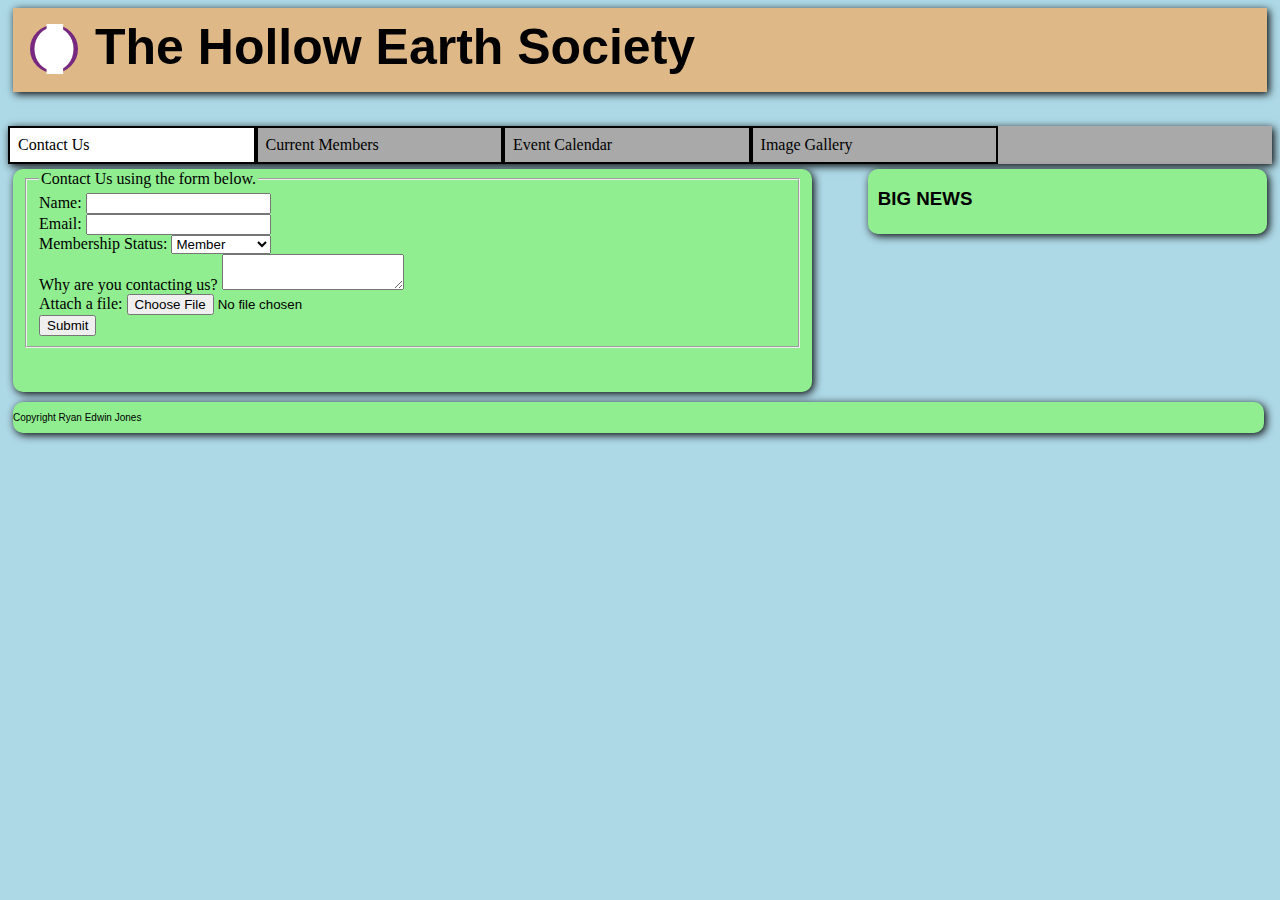
==== contact_us.html @ c1b340f6 "Add files via upload" ====
<html>
    <head>
        <title> The Hollow Earth Society</title>
        <link href="https://cdn.jsdelivr.net/npm/bootstrap@5.3.0-alpha1/dist/css/bootstrap.min.css" rel="stylesheet" integrity="sha384-GLhlTQ8iRABdZLl6O3oVMWSktQOp6b7In1Zl3/Jr59b6EGGoI1aFkw7cmDA6j6gD" crossorigin="anonymous">
        <script src="https://cdn.jsdelivr.net/npm/bootstrap@5.3.0-alpha1/dist/js/bootstrap.bundle.min.js" integrity="sha384-w76AqPfDkMBDXo30jS1Sgez6pr3x5MlQ1ZAGC+nuZB+EYdgRZgiwxhTBTkF7CXvN" crossorigin="anonymous"></script>
        <link rel='stylesheet' href='css/styles.css'>

    </head>

    <body>
        <header>
            <img src="images/logo.svg" alt="Logo" width = "50px" class="logo"/>
            <a href="index.html"><h1>The Hollow Earth Society</h1></a>
        </header>

        <nav>
            <ul>
                <a href="contact_us.html"><li class = "active">Contact Us</li> </a> 
                <a href="current_members.html"><li>Current Members</li></a> 
                <a href="event_calendar.html"><li>Event Calendar</li></a>
                <a href="img_gallery.html"><li>Image Gallery</li></a>
            </ul>   
        </nav>
        <div class = "left-col">
            <main>
                <form>
                    <fieldset>
                        <legend>Contact Us using the form below.</legend>
                        
                        <label for="name">Name:</label>
                        <input type="text" name="name" value=""/> <br/>
                        
                        <label for="email">Email:</label>
                        <input type="email" name="email" value=""/> <br/>

                        <label for="membership">Membership Status:</label>
                        <select id="membership" name="membership">
                            <option value="member">Member</option>
                            <option value="nonmember">Non-Member</option>
                        </select><br/>
                        
                        <label for="contactReason">Why are you contacting us?</label>
                        <textarea name="contactReason" value=""></textarea> <br/>
                        
                        <label for="fileUpload">Attach a file: </label>
                        <input type="file" name="fileUpload" value=""/> <br/>
                        
                        <input type="submit" value="Submit">
                    </fieldset>
                    <br/>
                </form>
            </main>
        </div>
        <div class = "right-col">
            <aside>
                <h3>BIG NEWS</h3>
            </aside>
        </div>
        <footer>
            <p>Copyright Ryan Edwin Jones</p>
        </footer>
    </body>
</html>
---- css/styles.css ----
/*main containers*/


header{
    background-color: burlywood;
    box-shadow: 2px 2px 8px;
    margin: 5px;
}
    .logo{
        float:left; 
        padding-right: 16px;
        padding-left: 16px;
        padding-top: 16px
    }

nav{
    background-color: darkgray;
    box-shadow: 2px 2px 8px;
}
    ul{
        margin:0px;
        padding:0px;
        overflow:hidden;
    }
    li{
        border: 2px solid black;
        background-color: darkgray;
        list-style-type: none;
        float: left;
        width: 18%;
        padding:8px;
    }

    a{
        color: black;
        text-align: left;
        text-decoration: none;
    }

    li:hover{
        background-color: lightgray;
    }

    .active{
        background-color: white;
    }

body{
    background-color: lightblue;
}
    .left-col{
        float:left;
        width: 64%;
    }
    .right-col{
        float:right;
        width: 30%;
    }
    main{
        background-color: lightgreen;
        border-radius: 10px;
        box-shadow: 2px 2px 8px;
        padding-top:1px;
        padding-right:10px;
        padding-bottom:10px;
        padding-left: 10px;
        margin:5px
    }

    aside{
        background-color: lightgreen;
        border-radius: 10px;
        box-shadow: 2px 2px 8px;
        padding-top:1px;
        padding-right:10px;
        padding-bottom:5px;
        padding-left: 10px;
        margin:5px;
        width: 100%;
        float:right;
    }

footer{
    background-color: lightgreen;
    border-radius: 10px;
    box-shadow: 2px 2px 8px;
    font-size: 10px;
    float:left;
    width:99%;
    margin: 5px;
}

.carousel-item{
    width: 100%;
    height: 100%;
    background-color: lightgreen;
}

.gallery-img{
    width:100%;
}

.img-gallery{
    padding-top: 10px;
}

/*text*/
h1{
    font-family: Arial;
    font-size: 50px;
    padding-top:10px;
    padding-bottom:16px;
}

h2{
    font-family: Arial;
}

h3{
    font-family: Arial;
}

h4{
    font-family: Arial;
}

h5{
    font-family: Arial;
}

h6{
    font-family: Arial;
}

p{
    font-family: Arial;
}

/*table*/
table{
    font-family: Arial;
    border-collapse: collapse;
}

td{
    border: 2px solid #F0F0F0;
}

th{
    border: 2px solid #F0F0F0;
}

tr:nth-child(even){
    background-color: #F2F2F2;
}

tr:nth-child(odd){
    background-color: lightgrey;
}

tr:hover{
    background-color:lightblue;
}

td:hover{
    background-color:lightgreen;
}

th{
    background-color:lightblue;
    border: 4px solid #F0F0F0;
}
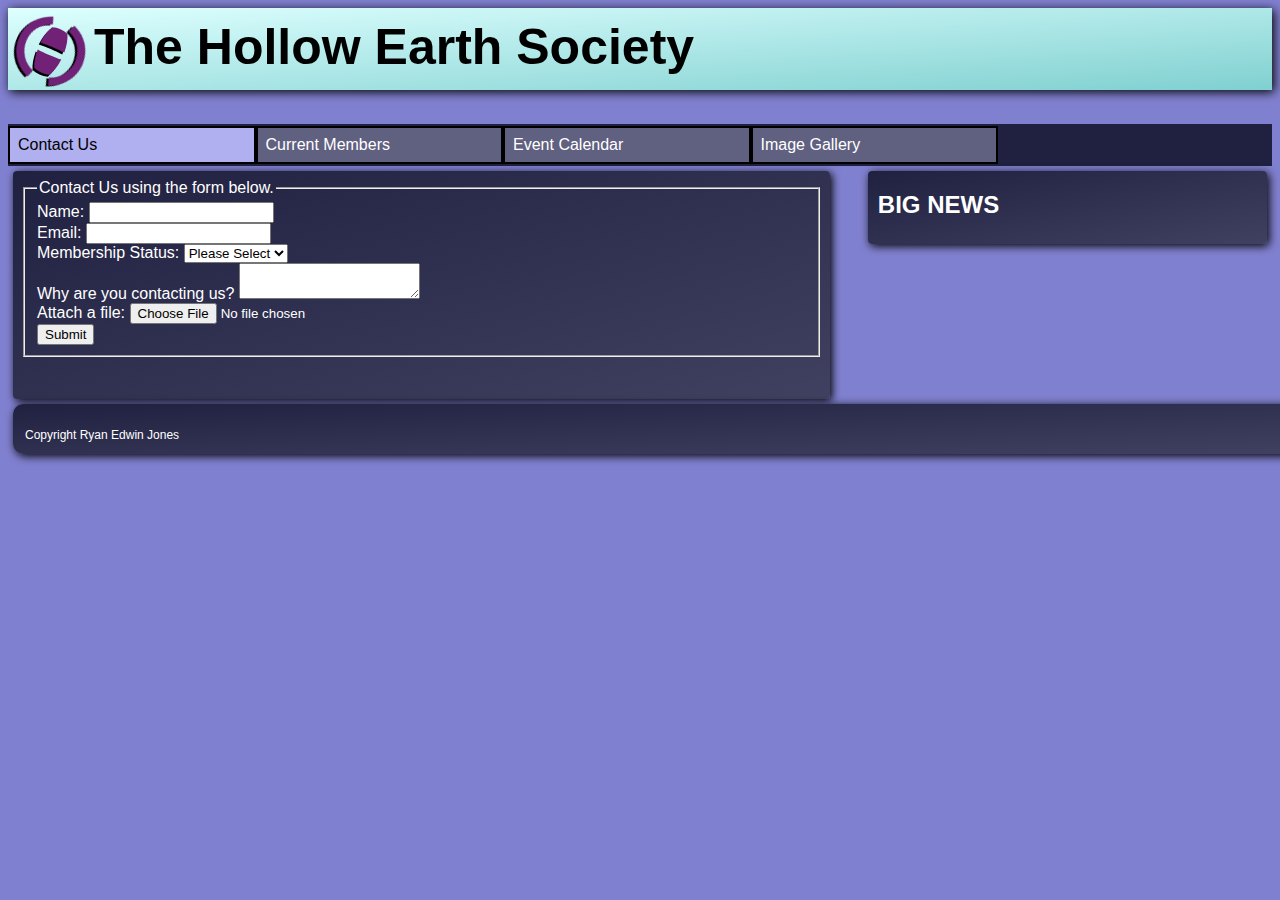
==== commit 44256dac: "Add files via upload" ====
--- a/contact_us.html
+++ b/contact_us.html
@@ -2,6 +2,7 @@
     <head>
         <title> The Hollow Earth Society</title>
         <link href="https://cdn.jsdelivr.net/npm/bootstrap@5.3.0-alpha1/dist/css/bootstrap.min.css" rel="stylesheet" integrity="sha384-GLhlTQ8iRABdZLl6O3oVMWSktQOp6b7In1Zl3/Jr59b6EGGoI1aFkw7cmDA6j6gD" crossorigin="anonymous">
+        <link rel="shortcut icon" type="image/x-icon" href="images/logo.ico" />
         <script src="https://cdn.jsdelivr.net/npm/bootstrap@5.3.0-alpha1/dist/js/bootstrap.bundle.min.js" integrity="sha384-w76AqPfDkMBDXo30jS1Sgez6pr3x5MlQ1ZAGC+nuZB+EYdgRZgiwxhTBTkF7CXvN" crossorigin="anonymous"></script>
         <link rel='stylesheet' href='css/styles.css'>
 
@@ -9,10 +10,11 @@
 
     <body>
         <header>
-            <img src="images/logo.svg" alt="Logo" width = "50px" class="logo"/>
-            <a href="index.html"><h1>The Hollow Earth Society</h1></a>
+            <a href="index.html" class="plainlink">
+                <img src="images/logo.svg" alt="Logo" class="logo"/>
+                <h1>The Hollow Earth Society</h1>
+            </a>
         </header>
-
         <nav>
             <ul>
                 <a href="contact_us.html"><li class = "active">Contact Us</li> </a> 
@@ -31,16 +33,17 @@
                         <input type="text" name="name" value=""/> <br/>
                         
                         <label for="email">Email:</label>
-                        <input type="email" name="email" value=""/> <br/>
+                        <input type="email" name="email" value="" required/> <br/>
 
                         <label for="membership">Membership Status:</label>
-                        <select id="membership" name="membership">
+                        <select id="membership" name="membership" required>
+                            <option value="" disabled selected hidden>Please Select</option>
                             <option value="member">Member</option>
                             <option value="nonmember">Non-Member</option>
                         </select><br/>
                         
                         <label for="contactReason">Why are you contacting us?</label>
-                        <textarea name="contactReason" value=""></textarea> <br/>
+                        <textarea name="contactReason" value="" required></textarea> <br/>
                         
                         <label for="fileUpload">Attach a file: </label>
                         <input type="file" name="fileUpload" value=""/> <br/>
@@ -53,7 +56,7 @@
         </div>
         <div class = "right-col">
             <aside>
-                <h3>BIG NEWS</h3>
+                <h2>BIG NEWS</h2>
             </aside>
         </div>
         <footer>
--- a/css/styles.css
+++ b/css/styles.css
@@ -1,52 +1,63 @@
-/*main containers*/
-
-
+html{
+    font-family: Arial;
+}
 header{
-    background-color: burlywood;
-    box-shadow: 2px 2px 8px;
-    margin: 5px;
+    background-image: linear-gradient(to bottom right, rgb(222, 255, 255), rgb(128, 208, 208));
+    box-shadow: 2px 2px 10px;
+    margin-bottom: 5px;
+    position: sticky;
+    top:0px;
+    max-height: 20%;
 }
     .logo{
         float:left; 
-        padding-right: 16px;
-        padding-left: 16px;
-        padding-top: 16px
+        margin: 4px;
+        width: 78px;
+        max-width:8%;
     }
 
+
 nav{
-    background-color: darkgray;
-    box-shadow: 2px 2px 8px;
+    margin:0px;
+    background-color:rgb(32, 32, 64);
+    padding-top: 2px;
+    padding-bottom: 2px;
 }
+    
     ul{
         margin:0px;
         padding:0px;
         overflow:hidden;
     }
+
     li{
         border: 2px solid black;
-        background-color: darkgray;
+        background-color: rgb(96, 96, 128);
         list-style-type: none;
         float: left;
         width: 18%;
         padding:8px;
+        color: white
     }
 
-    a{
+    .plainlink{
         color: black;
         text-align: left;
         text-decoration: none;
     }
 
     li:hover{
-        background-color: lightgray;
+        background-color: rgb(128, 128, 208);
     }
 
     .active{
-        background-color: white;
+        background-color: rgb(176, 176, 240);
+        color: black
     }
 
+
 body{
-    background-color: lightblue;
+    background-color: rgb(128, 128, 208);
 }
     .left-col{
         float:left;
@@ -57,20 +68,20 @@
         width: 30%;
     }
     main{
-        background-color: lightgreen;
-        border-radius: 10px;
-        box-shadow: 2px 2px 8px;
-        padding-top:1px;
-        padding-right:10px;
-        padding-bottom:10px;
-        padding-left: 10px;
-        margin:5px
+        background-image: linear-gradient(to bottom right, rgb(32, 32, 64), rgb(64, 64, 96));
+        color: white;
+        box-shadow: 2px 2px 8px black;
+        padding: 8px;
+        margin:5px;
+        border-radius: 4px;
+        width: 99%;
     }
 
     aside{
-        background-color: lightgreen;
-        border-radius: 10px;
-        box-shadow: 2px 2px 8px;
+        background-image: linear-gradient(to bottom right, rgb(32, 32, 64), rgb(64, 64, 96));
+        color: white;
+        border-radius: 4px;
+        box-shadow: 2px 2px 10px black;
         padding-top:1px;
         padding-right:10px;
         padding-bottom:5px;
@@ -80,93 +91,73 @@
         float:right;
     }
 
+
 footer{
-    background-color: lightgreen;
+    background-image: linear-gradient(to bottom right, rgb(32, 32, 64), rgb(64, 64, 96));
+    color: white;
     border-radius: 10px;
-    box-shadow: 2px 2px 8px;
-    font-size: 10px;
+    font-size: 12px;
     float:left;
     width:99%;
-    margin: 5px;
-}
-
-.carousel-item{
-    width: 100%;
-    height: 100%;
-    background-color: lightgreen;
+    margin-left:5px;
+    padding:12px;
+    padding-right:16px;
+    padding-bottom: 0px;
+    box-shadow: 2px 2px 10px black;
 }
 
 .gallery-img{
     width:100%;
 }
 
+.row{
+    padding:8px;
+}
+
 .img-gallery{
     padding-top: 10px;
 }
 
+.dropdown-menu{
+    background-color: darkslategray; 
+    color:white; 
+    padding:4px;
+    box-shadow: 0px 0px 10px black;
+}
+
+
 /*text*/
 h1{
-    font-family: Arial;
     font-size: 50px;
     padding-top:10px;
-    padding-bottom:16px;
+    padding-bottom:14px;
 }
-
-h2{
-    font-family: Arial;
-}
-
-h3{
-    font-family: Arial;
-}
-
-h4{
-    font-family: Arial;
-}
-
-h5{
-    font-family: Arial;
-}
-
-h6{
-    font-family: Arial;
-}
-
-p{
-    font-family: Arial;
-}
-
 /*table*/
 table{
-    font-family: Arial;
     border-collapse: collapse;
 }
 
 td{
-    border: 2px solid #F0F0F0;
+    border: 2px solid rgb(96, 96, 128);
 }
 
 th{
-    border: 2px solid #F0F0F0;
+    background-color:rgb(32, 32, 64);
+    border: 2px solid rgb(96, 96, 128);
+    color: white;
 }
 
 tr:nth-child(even){
-    background-color: #F2F2F2;
+    background-color: rgb(32, 32, 64);
+    color:white;
 }
 
 tr:nth-child(odd){
-    background-color: lightgrey;
+    background-color: rgb(64, 64, 96);
+    color:white;
 }
 
 tr:hover{
-    background-color:lightblue;
-}
-
-td:hover{
-    background-color:lightgreen;
-}
-
-th{
-    background-color:lightblue;
-    border: 4px solid #F0F0F0;
+    background-color:rgb(160, 160, 224);
+    color:black;
 }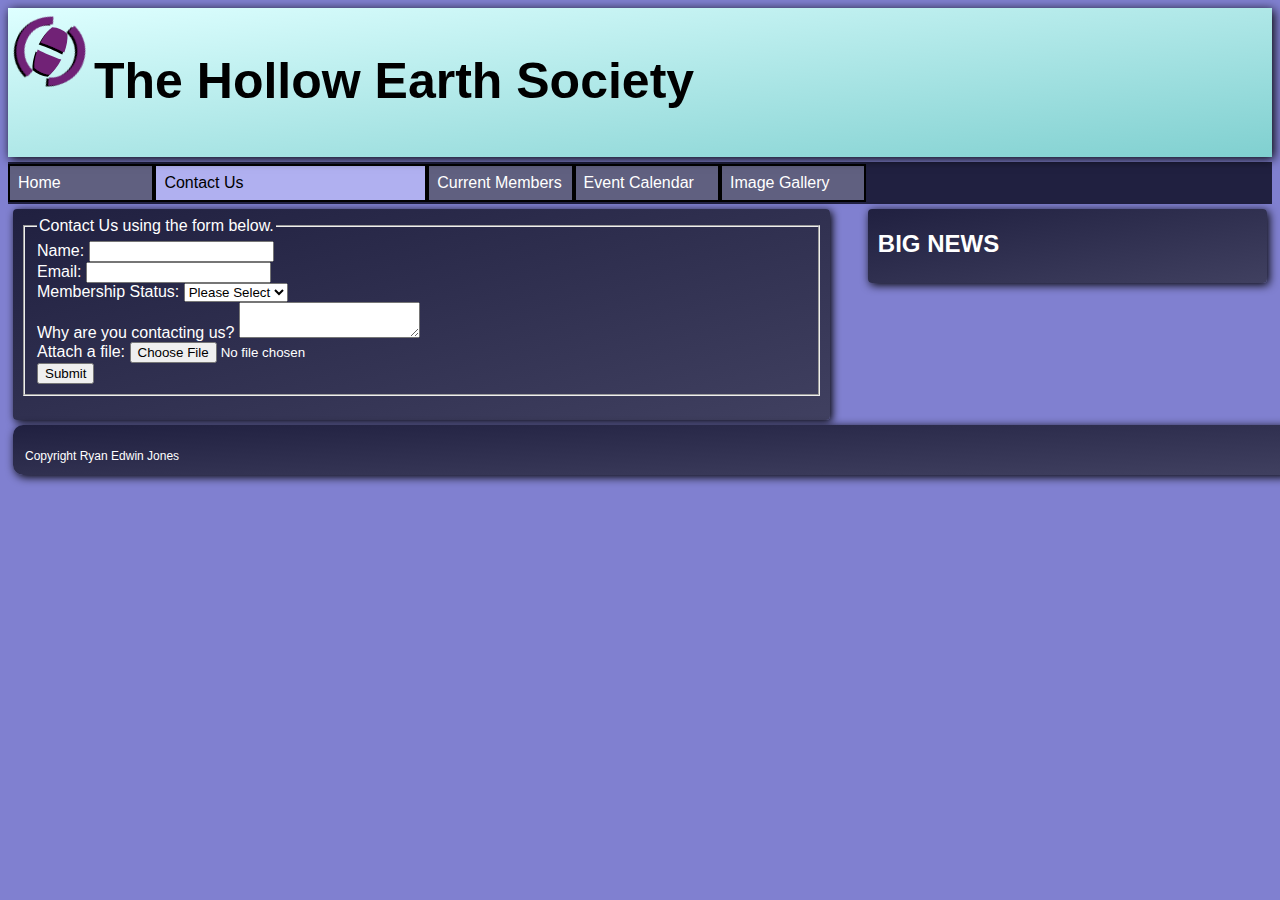
==== commit 383a0939: "Add files via upload" ====
--- a/contact_us.html
+++ b/contact_us.html
@@ -5,7 +5,7 @@
         <link rel="shortcut icon" type="image/x-icon" href="images/logo.ico" />
         <script src="https://cdn.jsdelivr.net/npm/bootstrap@5.3.0-alpha1/dist/js/bootstrap.bundle.min.js" integrity="sha384-w76AqPfDkMBDXo30jS1Sgez6pr3x5MlQ1ZAGC+nuZB+EYdgRZgiwxhTBTkF7CXvN" crossorigin="anonymous"></script>
         <link rel='stylesheet' href='css/styles.css'>
-
+        <script src="scripts/script.js"></script>
     </head>
 
     <body>
@@ -17,6 +17,7 @@
         </header>
         <nav>
             <ul>
+                <a href="index.html"><li>Home</li></a>
                 <a href="contact_us.html"><li class = "active">Contact Us</li> </a> 
                 <a href="current_members.html"><li>Current Members</li></a> 
                 <a href="event_calendar.html"><li>Event Calendar</li></a>
@@ -25,7 +26,7 @@
         </nav>
         <div class = "left-col">
             <main>
-                <form>
+                <form id="contactUsForm">
                     <fieldset>
                         <legend>Contact Us using the form below.</legend>
                         
@@ -48,9 +49,8 @@
                         <label for="fileUpload">Attach a file: </label>
                         <input type="file" name="fileUpload" value=""/> <br/>
                         
-                        <input type="submit" value="Submit">
+                        <button type="submit" onclick="sendForm()">Submit</button>
                     </fieldset>
-                    <br/>
                 </form>
             </main>
         </div>
--- a/css/styles.css
+++ b/css/styles.css
@@ -8,20 +8,24 @@
     position: sticky;
     top:0px;
     max-height: 20%;
+    z-index: 100;
+    width:100%;
+    float:inline-start;
 }
     .logo{
         float:left; 
         margin: 4px;
         width: 78px;
-        max-width:8%;
     }
 
 
 nav{
+    width:100%;
     margin:0px;
     background-color:rgb(32, 32, 64);
     padding-top: 2px;
     padding-bottom: 2px;
+    float:inline-start;
 }
     
     ul{
@@ -35,7 +39,7 @@
         background-color: rgb(96, 96, 128);
         list-style-type: none;
         float: left;
-        width: 18%;
+        width: 10%;
         padding:8px;
         color: white
     }
@@ -52,7 +56,8 @@
 
     .active{
         background-color: rgb(176, 176, 240);
-        color: black
+        color: black;
+        width:20%;
     }
 
 
@@ -125,6 +130,9 @@
     box-shadow: 0px 0px 10px black;
 }
 
+.carousel-item{
+    width: 100%;
+}
 
 /*text*/
 h1{
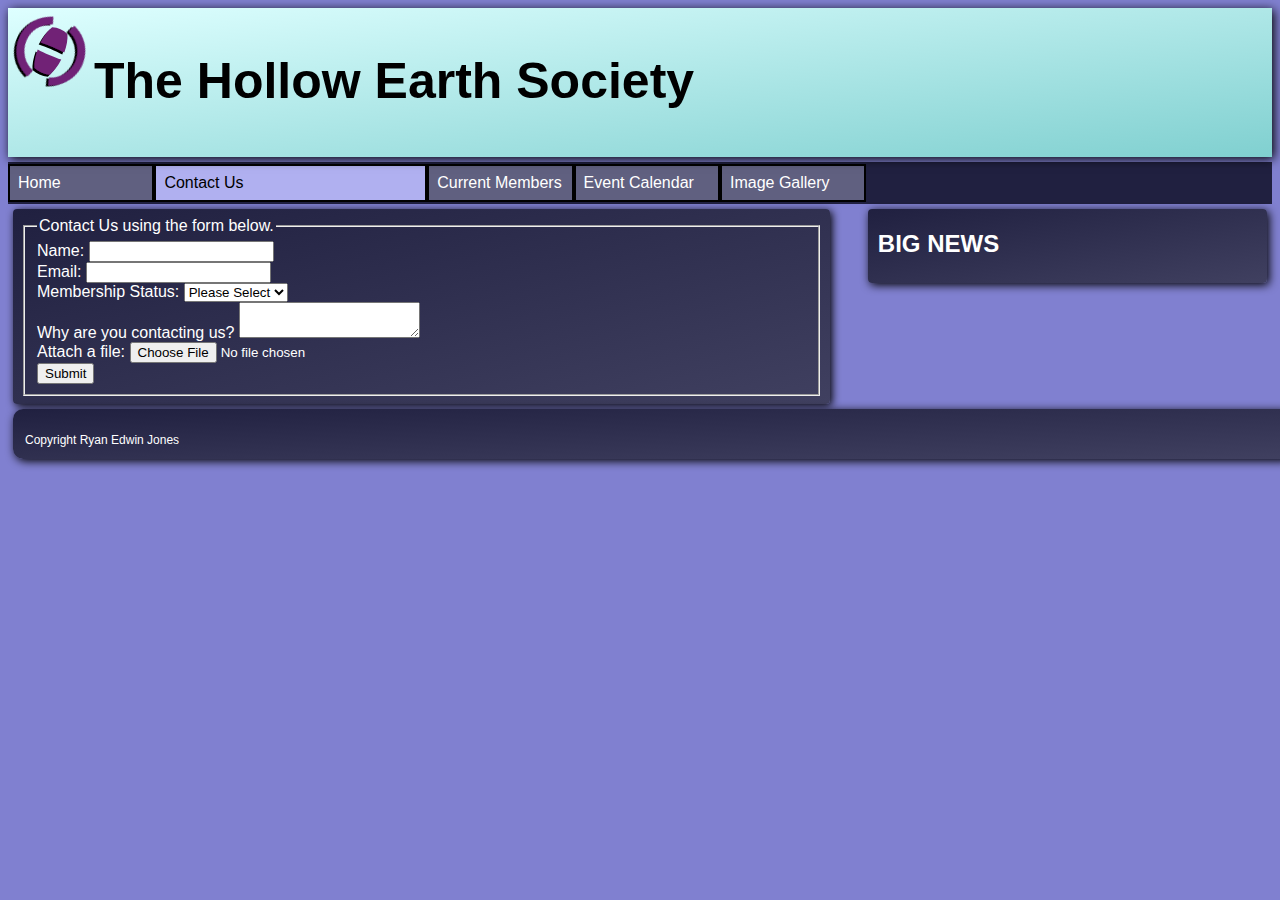
==== commit 2c2e265b: "Accessibility" ====
--- a/contact_us.html
+++ b/contact_us.html
@@ -1,29 +1,36 @@
-<html>
+<!DOCTYPE html>
+<html lang="en">
     <head>
         <title> The Hollow Earth Society</title>
         <link href="https://cdn.jsdelivr.net/npm/bootstrap@5.3.0-alpha1/dist/css/bootstrap.min.css" rel="stylesheet" integrity="sha384-GLhlTQ8iRABdZLl6O3oVMWSktQOp6b7In1Zl3/Jr59b6EGGoI1aFkw7cmDA6j6gD" crossorigin="anonymous">
-        <link rel="shortcut icon" type="image/x-icon" href="images/logo.ico" />
         <script src="https://cdn.jsdelivr.net/npm/bootstrap@5.3.0-alpha1/dist/js/bootstrap.bundle.min.js" integrity="sha384-w76AqPfDkMBDXo30jS1Sgez6pr3x5MlQ1ZAGC+nuZB+EYdgRZgiwxhTBTkF7CXvN" crossorigin="anonymous"></script>
+        <link rel="shortcut icon" type="image/x-icon" href="images/logo.ico" >
+        <script src="scripts/script.js"></script>
         <link rel='stylesheet' href='css/styles.css'>
-        <script src="scripts/script.js"></script>
+        <meta charset="utf-8">
     </head>
 
     <body>
         <header>
+            <!-- Logo image and webpage title (acts as link to homepage) -->
             <a href="index.html" class="plainlink">
-                <img src="images/logo.svg" alt="Logo" class="logo"/>
+                <img src="images/logo.svg" alt="Logo" class="logo">
                 <h1>The Hollow Earth Society</h1>
             </a>
         </header>
+
+        <!-- Navigation Bar -->
         <nav>
-            <ul>
-                <a href="index.html"><li>Home</li></a>
-                <a href="contact_us.html"><li class = "active">Contact Us</li> </a> 
-                <a href="current_members.html"><li>Current Members</li></a> 
-                <a href="event_calendar.html"><li>Event Calendar</li></a>
-                <a href="img_gallery.html"><li>Image Gallery</li></a>
-            </ul>   
+            <div class="navcontainer">
+                <a href="index.html"><div class="navitem">Home</div></a>
+                <a href="contact_us.html"><div class="navitem active">Contact Us</div> </a> 
+                <a href="current_members.html"><div class="navitem">Current Members</div></a> 
+                <a href="event_calendar.html"><div class="navitem">Event Calendar</div></a>
+                <a href="img_gallery.html"><div class="navitem">Image Gallery</div></a>
+            </div> 
         </nav>
+
+        <!-- Main Section -->
         <div class = "left-col">
             <main>
                 <form id="contactUsForm">
@@ -31,29 +38,31 @@
                         <legend>Contact Us using the form below.</legend>
                         
                         <label for="name">Name:</label>
-                        <input type="text" name="name" value=""/> <br/>
+                        <input type="text" id="name" value=""> <br>
                         
                         <label for="email">Email:</label>
-                        <input type="email" name="email" value="" required/> <br/>
+                        <input type="email" id="email" value="" required> <br>
 
                         <label for="membership">Membership Status:</label>
-                        <select id="membership" name="membership" required>
+                        <select id="membership" required>
                             <option value="" disabled selected hidden>Please Select</option>
                             <option value="member">Member</option>
                             <option value="nonmember">Non-Member</option>
-                        </select><br/>
+                        </select><br>
                         
                         <label for="contactReason">Why are you contacting us?</label>
-                        <textarea name="contactReason" value="" required></textarea> <br/>
+                        <textarea id="contactReason" required></textarea> <br>
                         
                         <label for="fileUpload">Attach a file: </label>
-                        <input type="file" name="fileUpload" value=""/> <br/>
+                        <input type="file" id="fileUpload"> <br>
                         
                         <button type="submit" onclick="sendForm()">Submit</button>
                     </fieldset>
                 </form>
             </main>
         </div>
+
+        <!-- News Section -->
         <div class = "right-col">
             <aside>
                 <h2>BIG NEWS</h2>
--- a/css/styles.css
+++ b/css/styles.css
@@ -1,6 +1,8 @@
 html{
     font-family: Arial;
 }
+
+/*Header */
 header{
     background-image: linear-gradient(to bottom right, rgb(222, 255, 255), rgb(128, 208, 208));
     box-shadow: 2px 2px 10px;
@@ -18,7 +20,7 @@
         width: 78px;
     }
 
-
+/*Navigation Bar*/
 nav{
     width:100%;
     margin:0px;
@@ -26,15 +28,15 @@
     padding-top: 2px;
     padding-bottom: 2px;
     float:inline-start;
+    overflow: hidden;
 }
     
-    ul{
+   .navcontainer{
         margin:0px;
         padding:0px;
-        overflow:hidden;
-    }
-
-    li{
+    }
+
+    .navitem{
         border: 2px solid black;
         background-color: rgb(96, 96, 128);
         list-style-type: none;
@@ -50,7 +52,7 @@
         text-decoration: none;
     }
 
-    li:hover{
+    .navitem:hover{
         background-color: rgb(128, 128, 208);
     }
 
@@ -60,18 +62,10 @@
         width:20%;
     }
 
-
+/*Body*/
 body{
     background-color: rgb(128, 128, 208);
 }
-    .left-col{
-        float:left;
-        width: 64%;
-    }
-    .right-col{
-        float:right;
-        width: 30%;
-    }
     main{
         background-image: linear-gradient(to bottom right, rgb(32, 32, 64), rgb(64, 64, 96));
         color: white;
@@ -96,7 +90,17 @@
         float:right;
     }
 
-
+    /*Main Page Columns*/
+    .left-col{
+        float:left;
+        width: 64%;
+    }
+    .right-col{
+        float:right;
+        width: 30%;
+    }
+
+/*Footer*/
 footer{
     background-image: linear-gradient(to bottom right, rgb(32, 32, 64), rgb(64, 64, 96));
     color: white;
@@ -111,25 +115,28 @@
     box-shadow: 2px 2px 10px black;
 }
 
+/*Image Gallery*/
 .gallery-img{
     width:100%;
+    filter: saturate(20%);
+}
+
+.col{
+    padding-top: 24px;
 }
 
 .row{
     padding:8px;
 }
 
-.img-gallery{
-    padding-top: 10px;
-}
-
-.dropdown-menu{
-    background-color: darkslategray; 
-    color:white; 
-    padding:4px;
-    box-shadow: 0px 0px 10px black;
-}
-
+/*Members Page*/
+.membercontainer{
+    padding: 8px;
+    padding-left: 32px;
+}
+
+
+/*Carousel*/
 .carousel-item{
     width: 100%;
 }
@@ -140,6 +147,7 @@
     padding-top:10px;
     padding-bottom:14px;
 }
+
 /*table*/
 table{
     border-collapse: collapse;
@@ -168,4 +176,25 @@
 tr:hover{
     background-color:rgb(160, 160, 224);
     color:black;
+}
+
+/*animations & misc*/
+
+button:hover{
+    animation: pulse 1500ms infinite;
+}
+
+@keyframes pulse{
+	0% {
+		transform: scale(1);
+	}
+	25% {
+		transform: scale(0.96);
+	}
+	50% {
+		transform: scale(1.01)
+	}
+	75% {
+		transform: scale(1);
+	}
 }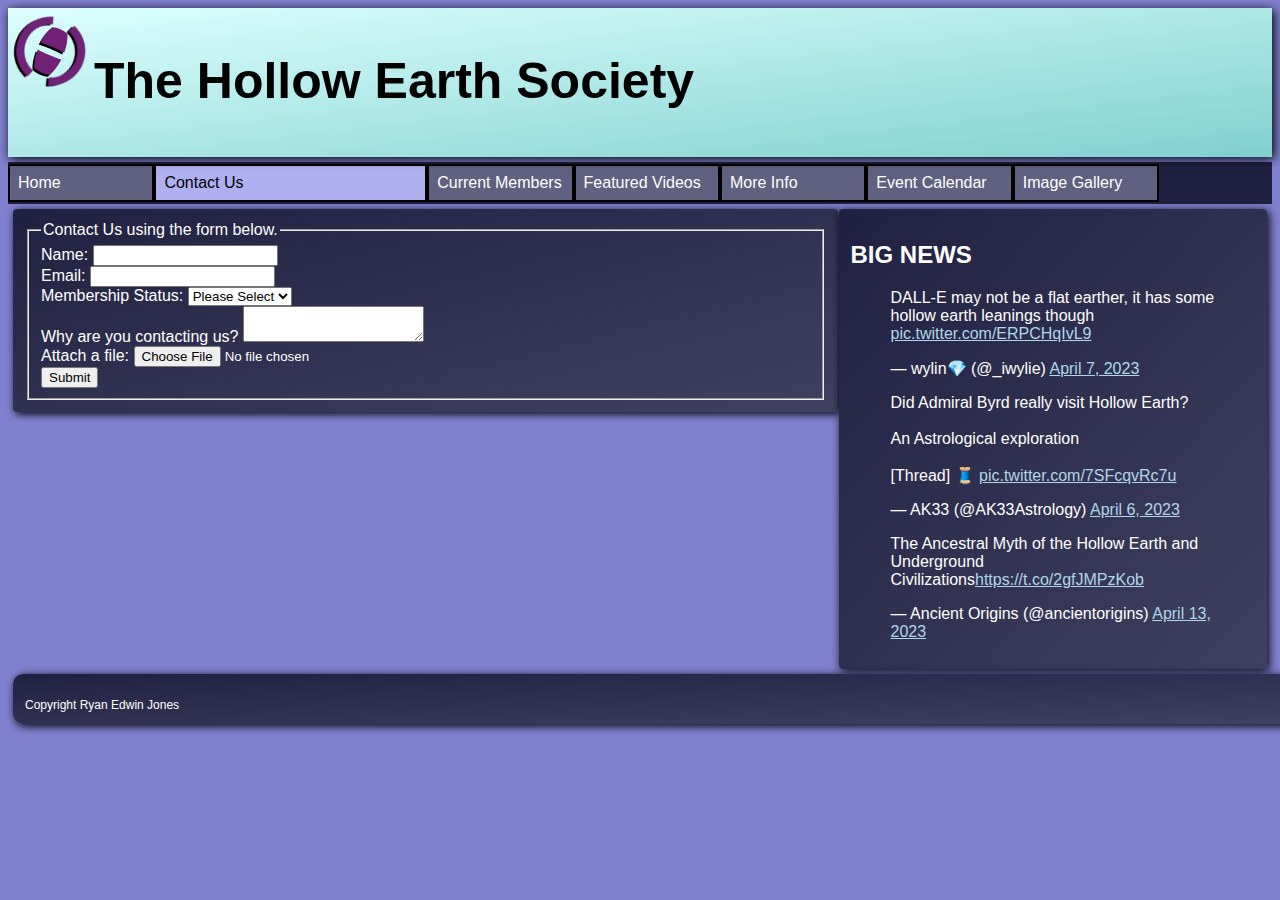
==== commit 40b45e24: "Add files via upload" ====
--- a/contact_us.html
+++ b/contact_us.html
@@ -1,7 +1,7 @@
 <!DOCTYPE html>
 <html lang="en">
     <head>
-        <title> The Hollow Earth Society</title>
+        <title>Hollow Earth Society - Contact Us</title>
         <link href="https://cdn.jsdelivr.net/npm/bootstrap@5.3.0-alpha1/dist/css/bootstrap.min.css" rel="stylesheet" integrity="sha384-GLhlTQ8iRABdZLl6O3oVMWSktQOp6b7In1Zl3/Jr59b6EGGoI1aFkw7cmDA6j6gD" crossorigin="anonymous">
         <script src="https://cdn.jsdelivr.net/npm/bootstrap@5.3.0-alpha1/dist/js/bootstrap.bundle.min.js" integrity="sha384-w76AqPfDkMBDXo30jS1Sgez6pr3x5MlQ1ZAGC+nuZB+EYdgRZgiwxhTBTkF7CXvN" crossorigin="anonymous"></script>
         <link rel="shortcut icon" type="image/x-icon" href="images/logo.ico" >
@@ -12,11 +12,9 @@
 
     <body>
         <header>
-            <!-- Logo image and webpage title (acts as link to homepage) -->
-            <a href="index.html" class="plainlink">
+            <!-- Logo image and webpage title-->
                 <img src="images/logo.svg" alt="Logo" class="logo">
                 <h1>The Hollow Earth Society</h1>
-            </a>
         </header>
 
         <!-- Navigation Bar -->
@@ -25,6 +23,9 @@
                 <a href="index.html"><div class="navitem">Home</div></a>
                 <a href="contact_us.html"><div class="navitem active">Contact Us</div> </a> 
                 <a href="current_members.html"><div class="navitem">Current Members</div></a> 
+                <a href="featured_videos.html"><div class="navitem">Featured Videos</div></a>
+                <a href="more_info.html"><div class="navitem">More Info</div></a>
+
                 <a href="event_calendar.html"><div class="navitem">Event Calendar</div></a>
                 <a href="img_gallery.html"><div class="navitem">Image Gallery</div></a>
             </div> 
@@ -66,6 +67,9 @@
         <div class = "right-col">
             <aside>
                 <h2>BIG NEWS</h2>
+                <blockquote class="twitter-tweet" data-theme="dark"><p lang="en" dir="ltr">DALL-E may not be a flat earther, it has some hollow earth leanings though <a href="https://t.co/ERPCHqIvL9">pic.twitter.com/ERPCHqIvL9</a></p>&mdash; wylin💎 (@_iwylie) <a href="https://twitter.com/_iwylie/status/1644395999354396695?ref_src=twsrc%5Etfw">April 7, 2023</a></blockquote> <script async src="https://platform.twitter.com/widgets.js" charset="utf-8"></script>            
+                <blockquote class="twitter-tweet" data-theme="dark"><p lang="en" dir="ltr">Did Admiral Byrd really visit Hollow Earth?<br><br>An Astrological exploration<br><br>[Thread] 🧵 <a href="https://t.co/7SFcqvRc7u">pic.twitter.com/7SFcqvRc7u</a></p>&mdash; AK33 (@AK33Astrology) <a href="https://twitter.com/AK33Astrology/status/1644040833824616450?ref_src=twsrc%5Etfw">April 6, 2023</a></blockquote> <script async src="https://platform.twitter.com/widgets.js" charset="utf-8"></script>
+                <blockquote class="twitter-tweet" data-theme="dark"><p lang="en" dir="ltr">The Ancestral Myth of the Hollow Earth and Underground Civilizations<a href="https://t.co/2gfJMPzKob">https://t.co/2gfJMPzKob</a></p>&mdash; Ancient Origins (@ancientorigins) <a href="https://twitter.com/ancientorigins/status/1646499144272412672?ref_src=twsrc%5Etfw">April 13, 2023</a></blockquote> <script async src="https://platform.twitter.com/widgets.js" charset="utf-8"></script>
             </aside>
         </div>
         <footer>
--- a/css/styles.css
+++ b/css/styles.css
@@ -54,6 +54,7 @@
 
     .navitem:hover{
         background-color: rgb(128, 128, 208);
+        animation: navpulse 1500ms infinite;
     }
 
     .active{
@@ -62,6 +63,11 @@
         width:20%;
     }
 
+    .active:hover{
+        animation:none;
+        background-color: rgb(176, 176, 240);
+    }
+
 /*Body*/
 body{
     background-color: rgb(128, 128, 208);
@@ -70,7 +76,7 @@
         background-image: linear-gradient(to bottom right, rgb(32, 32, 64), rgb(64, 64, 96));
         color: white;
         box-shadow: 2px 2px 8px black;
-        padding: 8px;
+        padding: 12px;
         margin:5px;
         border-radius: 4px;
         width: 99%;
@@ -81,10 +87,7 @@
         color: white;
         border-radius: 4px;
         box-shadow: 2px 2px 10px black;
-        padding-top:1px;
-        padding-right:10px;
-        padding-bottom:5px;
-        padding-left: 10px;
+        padding:12px;
         margin:5px;
         width: 100%;
         float:right;
@@ -97,7 +100,7 @@
     }
     .right-col{
         float:right;
-        width: 30%;
+        width: 32%;
     }
 
 /*Footer*/
@@ -148,6 +151,10 @@
     padding-bottom:14px;
 }
 
+a{
+    color:lightblue;
+}
+
 /*table*/
 table{
     border-collapse: collapse;
@@ -178,23 +185,47 @@
     color:black;
 }
 
-/*animations & misc*/
+/*More Info*/
+.info-img{
+    width:100%;
+}
+
+iframe{
+    width: 100%;
+}
+
+/*Buttons*/
+button{
+    font-family: arial;
+}
 
 button:hover{
     animation: pulse 1500ms infinite;
 }
+
+button:disabled:hover{
+    animation: none;
+}
+
+/*animation*/
 
 @keyframes pulse{
 	0% {
 		transform: scale(1);
 	}
-	25% {
-		transform: scale(0.96);
+	33% {
+		transform: scale(0.98);
+	}
+	67% {
+		transform: scale(1.01)
+	}
+}
+
+@keyframes navpulse{
+	0% {
+		transform: scale(1);
 	}
 	50% {
-		transform: scale(1.01)
-	}
-	75% {
-		transform: scale(1);
-	}
+		transform: scale(0.98);
+    }
 }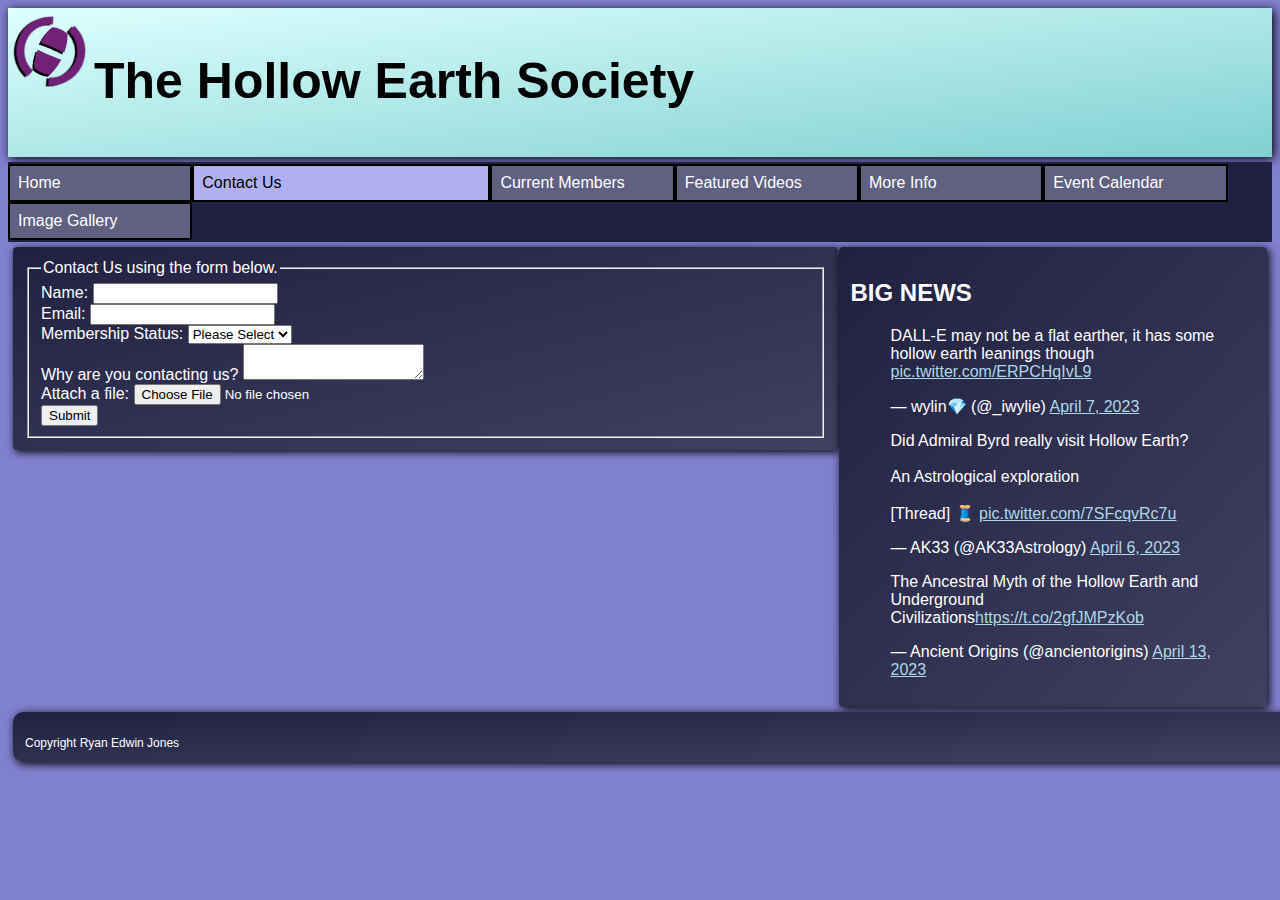
==== commit ad502dbf: "Add files via upload" ====
--- a/contact_us.html
+++ b/contact_us.html
@@ -2,12 +2,15 @@
 <html lang="en">
     <head>
         <title>Hollow Earth Society - Contact Us</title>
+        <meta charset="utf-8">
+        <!--Import Bootstrap-->
         <link href="https://cdn.jsdelivr.net/npm/bootstrap@5.3.0-alpha1/dist/css/bootstrap.min.css" rel="stylesheet" integrity="sha384-GLhlTQ8iRABdZLl6O3oVMWSktQOp6b7In1Zl3/Jr59b6EGGoI1aFkw7cmDA6j6gD" crossorigin="anonymous">
         <script src="https://cdn.jsdelivr.net/npm/bootstrap@5.3.0-alpha1/dist/js/bootstrap.bundle.min.js" integrity="sha384-w76AqPfDkMBDXo30jS1Sgez6pr3x5MlQ1ZAGC+nuZB+EYdgRZgiwxhTBTkF7CXvN" crossorigin="anonymous"></script>
+        <!--Set icon-->
         <link rel="shortcut icon" type="image/x-icon" href="images/logo.ico" >
+        <!--Import external scripting and styling-->
         <script src="scripts/script.js"></script>
         <link rel='stylesheet' href='css/styles.css'>
-        <meta charset="utf-8">
     </head>
 
     <body>
@@ -25,7 +28,6 @@
                 <a href="current_members.html"><div class="navitem">Current Members</div></a> 
                 <a href="featured_videos.html"><div class="navitem">Featured Videos</div></a>
                 <a href="more_info.html"><div class="navitem">More Info</div></a>
-
                 <a href="event_calendar.html"><div class="navitem">Event Calendar</div></a>
                 <a href="img_gallery.html"><div class="navitem">Image Gallery</div></a>
             </div> 
@@ -37,26 +39,20 @@
                 <form id="contactUsForm">
                     <fieldset>
                         <legend>Contact Us using the form below.</legend>
-                        
                         <label for="name">Name:</label>
-                        <input type="text" id="name" value=""> <br>
-                        
+                        <input type="text" id="name" value="" required> <br>                        
                         <label for="email">Email:</label>
                         <input type="email" id="email" value="" required> <br>
-
                         <label for="membership">Membership Status:</label>
                         <select id="membership" required>
                             <option value="" disabled selected hidden>Please Select</option>
                             <option value="member">Member</option>
                             <option value="nonmember">Non-Member</option>
-                        </select><br>
-                        
+                        </select><br>                        
                         <label for="contactReason">Why are you contacting us?</label>
-                        <textarea id="contactReason" required></textarea> <br>
-                        
+                        <textarea id="contactReason" required></textarea> <br>                        
                         <label for="fileUpload">Attach a file: </label>
-                        <input type="file" id="fileUpload"> <br>
-                        
+                        <input type="file" id="fileUpload"> <br>                        
                         <button type="submit" onclick="sendForm()">Submit</button>
                     </fieldset>
                 </form>
@@ -67,9 +63,9 @@
         <div class = "right-col">
             <aside>
                 <h2>BIG NEWS</h2>
-                <blockquote class="twitter-tweet" data-theme="dark"><p lang="en" dir="ltr">DALL-E may not be a flat earther, it has some hollow earth leanings though <a href="https://t.co/ERPCHqIvL9">pic.twitter.com/ERPCHqIvL9</a></p>&mdash; wylin💎 (@_iwylie) <a href="https://twitter.com/_iwylie/status/1644395999354396695?ref_src=twsrc%5Etfw">April 7, 2023</a></blockquote> <script async src="https://platform.twitter.com/widgets.js" charset="utf-8"></script>            
-                <blockquote class="twitter-tweet" data-theme="dark"><p lang="en" dir="ltr">Did Admiral Byrd really visit Hollow Earth?<br><br>An Astrological exploration<br><br>[Thread] 🧵 <a href="https://t.co/7SFcqvRc7u">pic.twitter.com/7SFcqvRc7u</a></p>&mdash; AK33 (@AK33Astrology) <a href="https://twitter.com/AK33Astrology/status/1644040833824616450?ref_src=twsrc%5Etfw">April 6, 2023</a></blockquote> <script async src="https://platform.twitter.com/widgets.js" charset="utf-8"></script>
-                <blockquote class="twitter-tweet" data-theme="dark"><p lang="en" dir="ltr">The Ancestral Myth of the Hollow Earth and Underground Civilizations<a href="https://t.co/2gfJMPzKob">https://t.co/2gfJMPzKob</a></p>&mdash; Ancient Origins (@ancientorigins) <a href="https://twitter.com/ancientorigins/status/1646499144272412672?ref_src=twsrc%5Etfw">April 13, 2023</a></blockquote> <script async src="https://platform.twitter.com/widgets.js" charset="utf-8"></script>
+                <blockquote class="twitter-tweet" data-theme="dark"><p lang="en" dir="ltr">DALL-E may not be a flat earther, it has some hollow earth leanings though <a href="https://t.co/ERPCHqIvL9">pic.twitter.com/ERPCHqIvL9</a></p>&mdash; wylin💎 (@_iwylie) <a href="https://twitter.com/_iwylie/status/1644395999354396695?ref_src=twsrc%5Etfw">April 7, 2023</a></blockquote> <script async src="https://platform.twitter.com/widgets.js"></script>            
+                <blockquote class="twitter-tweet" data-theme="dark"><p lang="en" dir="ltr">Did Admiral Byrd really visit Hollow Earth?<br><br>An Astrological exploration<br><br>[Thread] 🧵 <a href="https://t.co/7SFcqvRc7u">pic.twitter.com/7SFcqvRc7u</a></p>&mdash; AK33 (@AK33Astrology) <a href="https://twitter.com/AK33Astrology/status/1644040833824616450?ref_src=twsrc%5Etfw">April 6, 2023</a></blockquote> <script async src="https://platform.twitter.com/widgets.js"></script>
+                <blockquote class="twitter-tweet" data-theme="dark"><p lang="en" dir="ltr">The Ancestral Myth of the Hollow Earth and Underground Civilizations<a href="https://t.co/2gfJMPzKob">https://t.co/2gfJMPzKob</a></p>&mdash; Ancient Origins (@ancientorigins) <a href="https://twitter.com/ancientorigins/status/1646499144272412672?ref_src=twsrc%5Etfw">April 13, 2023</a></blockquote> <script async src="https://platform.twitter.com/widgets.js"></script>
             </aside>
         </div>
         <footer>
--- a/css/styles.css
+++ b/css/styles.css
@@ -7,18 +7,25 @@
     background-image: linear-gradient(to bottom right, rgb(222, 255, 255), rgb(128, 208, 208));
     box-shadow: 2px 2px 10px;
     margin-bottom: 5px;
-    position: sticky;
-    top:0px;
     max-height: 20%;
     z-index: 100;
     width:100%;
     float:inline-start;
 }
+
     .logo{
         float:left; 
         margin: 4px;
         width: 78px;
     }
+
+    .login-area{
+        position:absolute;
+        top:0px;
+        right:0px;
+        padding:12px;
+    }
+
 
 /*Navigation Bar*/
 nav{
@@ -41,7 +48,7 @@
         background-color: rgb(96, 96, 128);
         list-style-type: none;
         float: left;
-        width: 10%;
+        width: 13%;
         padding:8px;
         color: white
     }
@@ -60,7 +67,7 @@
     .active{
         background-color: rgb(176, 176, 240);
         color: black;
-        width:20%;
+        width:22%;
     }
 
     .active:hover{
@@ -124,18 +131,21 @@
     filter: saturate(20%);
 }
 
-.col{
+#img-gallery .col{
     padding-top: 24px;
 }
 
-.row{
+#img-gallery .row{
     padding:8px;
 }
 
 /*Members Page*/
 .membercontainer{
     padding: 8px;
-    padding-left: 32px;
+    padding-top:12px;
+    padding-left: 12px;
+    height: 250px;
+    width:100%;
 }
 
 
@@ -162,12 +172,20 @@
 
 td{
     border: 2px solid rgb(96, 96, 128);
+    width:10%;
+    padding:4px;
+    font-size: 10pt;
 }
 
 th{
     background-color:rgb(32, 32, 64);
     border: 2px solid rgb(96, 96, 128);
     color: white;
+    text-align: center;
+    width:5%;
+    height: 50px;
+    font-size: 12pt;
+
 }
 
 tr:nth-child(even){
@@ -187,7 +205,8 @@
 
 /*More Info*/
 .info-img{
-    width:100%;
+    width:90%;
+    margin: 24px;
 }
 
 iframe{
